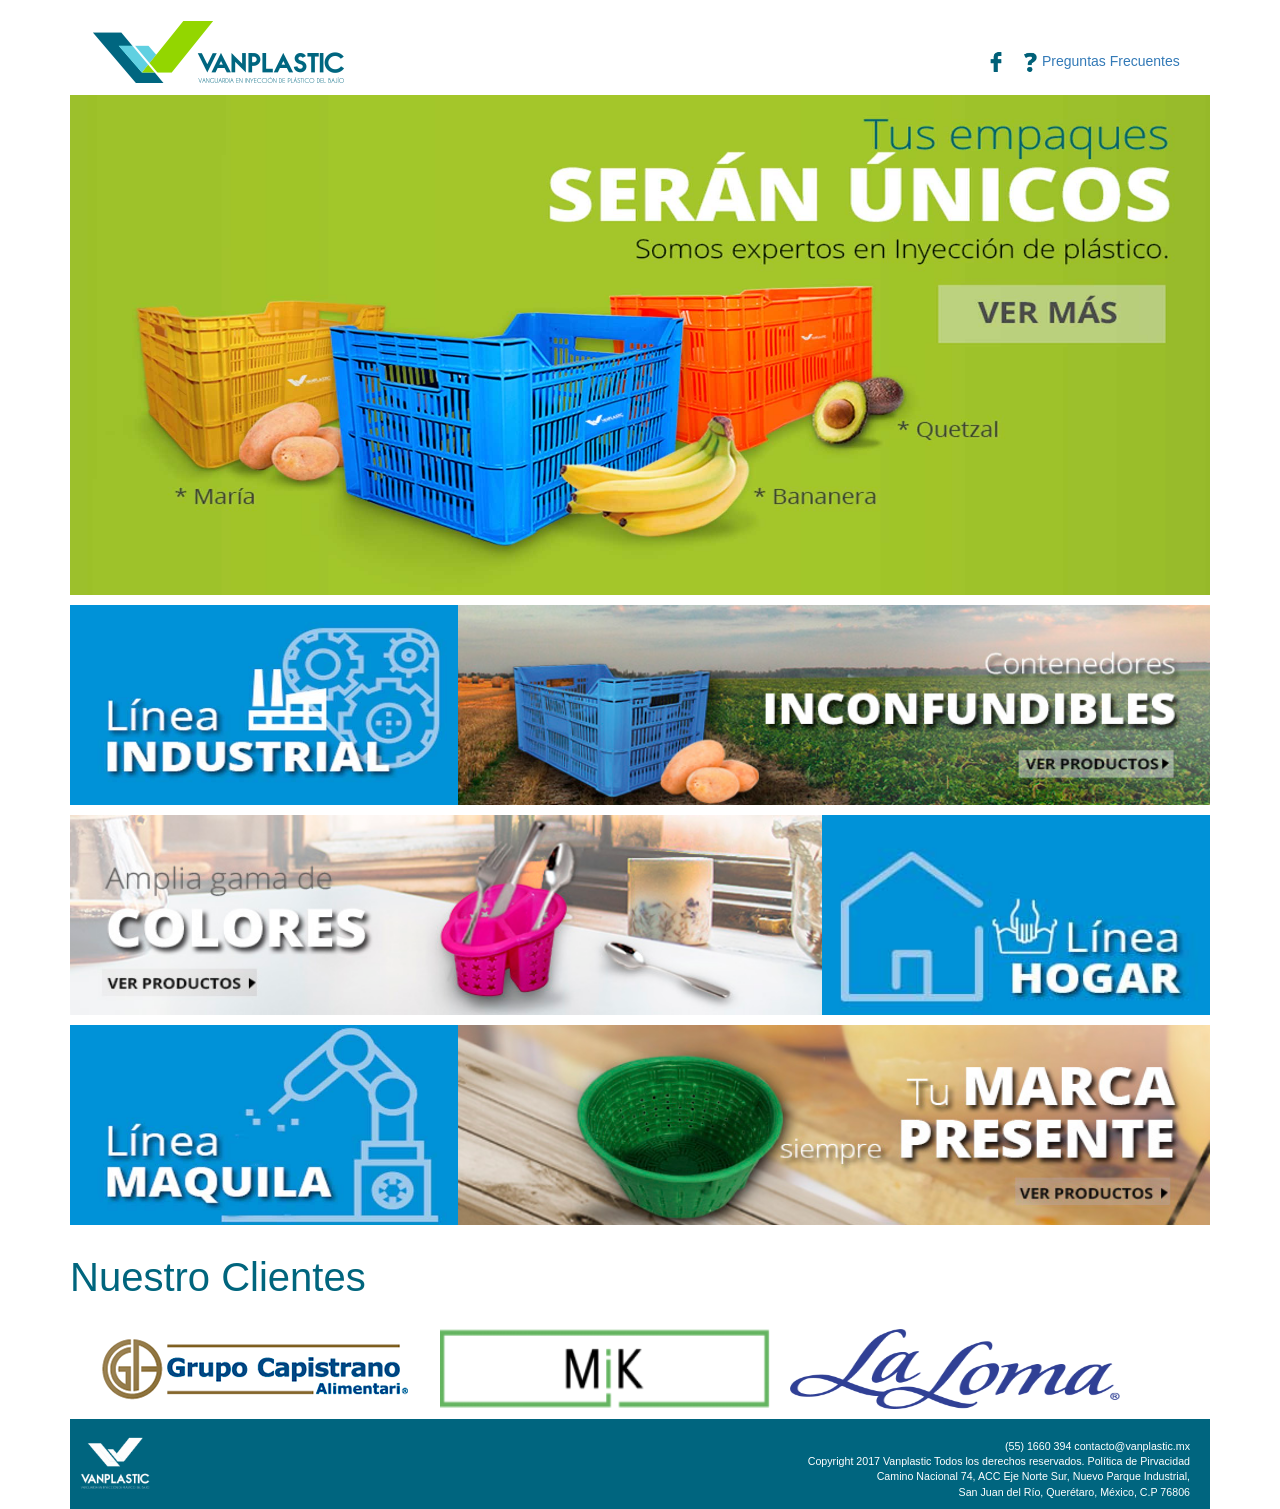
==== site-vanplastic/index.html @ fbc30796 "Add files via upload Boiler Plate" ====
<!DOCTYPE html>
<html>

    <head>
        <meta charset="utf-8">
        <meta http-equiv="X-UA-Compatible" content="IE=edge">
        <title>Vanplastic</title>
        <meta name="viewport" content="width=device-width, initial-scale=1">
        <meta name="description" content="Expertos en Inyección de Plástico Polietileno de Alta Densidad">
        <link rel="icon" type="img/favicon.png" href="img/favicon.png"/>
        <!--Colocar el favicon en tu directorio raíz -->
        
        <link rel="stylesheet" href="css/normalize.css">
        <link rel="stylesheet" href="css/bootstrap.css">
        <link rel="stylesheet" href="css/main.css">
        <!--<script src="js/vendor/modernizr-2.8.3.min.js"></script>-->
    </head>
    <body>      
      <!--contenido de tu página-->
      <div class="container">
        <section class="header row">
            <article class="col-xs-12 col-sm-12 col-md-12 col-lg-12">
            <header>
            <nav class="menu">
                <figure class="logo"><a href="#"><img src="img/logotipo.png"alt="logotipo" class="vanplastic"></a></figure>
                <div class="redes"><a href="https://www.facebook.com/VanPlastic-244243679410618/"><img src="img/facebook.png" alt="facebook" class="face"><a href="#"><img src="img/preguntas.png" alt="Preguntas" class="preguntas">Preguntas Frecuentes</a></div>
                   <!-- <ul>
                        <li>Inicio</li>
                        <li>Productos</li>
                        <li>Nosotros</li>
                        <li>Pedido</li>
                        <li>Catálogo</li>
                    </ul>   -->
            
            </nav> 
            </header>
          </article>
        </section>
    </div>

    <div class="container">
       <section class="main row">
            <article class="col-xs-12 col-sm-12 col-md-12 col-lg-12">
        <main>
            <figure class="banner"><a href="#"><img src="img/banner1.jpg"alt="Banner1" class="uno"></a></figure>
            <section class="industrial">
                <figure class="iconindustrial"><a href="#"><img src="img/unoindustrial.jpg"alt="línea industrial" class="unoindustrial"></a></figure>
                <figure class="teaserindustrial"><a href="#"><img src="img/lineaindustrial.jpg"alt="Contenedores Inconfundibles" class="inconfundibles"></a></figure>
            </section>
            <section class="hogar">
                <figure class="teaserhogar"><a href="#"><img src="img/lineahogar.jpg"alt="Amplia Gama de Colores" class="colores"></a></figure>
                <figure class="iconhogar"><a href="#"><img src="img/doshogar.jpg"alt="línea hogar" class="doshogar"></a></figure>
            </section>
            <section class="maquila">
                <figure class="iconmaquila"><a href="#"><img src="img/unomaquila.jpg"alt="línea maquila" class="unomaquila"></figure>
                <figure class="teasermaquila"><a href="#"><img src="img/lineamaquila.jpg"alt="Tu Marca Siempre Presente" class="marca"></figure>
            </section>
            <section class="clientes">
                <h1 class="clientesuno">Nuestro Clientes</h1> 
                <figure class="capistrano"><a href="#"><img src="img/capistrano.png"alt="Logotipo Capistrano" class="logocapistrano"></figure>
                <figure class="mik"><a href="#"><img src="img/mik.png"alt="Logotipo Milk" class="logomik"></figure>
                <figure class="laloma"><a href="#"><img src="img/laloma.png"alt="Logotipo La Loma" class="logolaloma"></figure>
            </section>
        </main>
           </article>
        </section>
    </div> 

   <div class="container">
        <section class="footer row">
            <article class="col-xs-12 col-sm-12 col-md-12 col-lg-12">
                <footer>
                    <figure class="logofooter"><a href="#"><img src="img/logovertical.png"alt="Logotipo Vanplastic" class="logoblanco"></figure>
                    <nav class="contacto">(55) 1660 394 contacto@vanplastic.mx<br> Copyright 2017 Vanplastic Todos los derechos reservados. Política de Pirvacidad <br> Camino Nacional 74, ACC Eje Norte Sur, Nuevo Parque Industrial,<br> San Juan del Río, Querétaro, México, C.P 76806 </nav>
                 </footer>
            </article>
        </section>     
     </div>      
        <script src="https://code.jquery.com/jquery-1.12.0.min.js"></script>
        <script>window.jQuery || document.write('<script src="js/vendor/jquery-1.12.0.min.js"><\/script>')</script>
        <script src="js/bootstrap.min.js"></script>
        <script src="js/plugins.js"></script>
        <script src="js/main.js"></script>
 
        <!-- Google Analytics. -->
        <script>
            (function(b,o,i,l,e,r){b.GoogleAnalyticsObject=l;b[l]||(b[l]=
            function(){(b[l].q=b[l].q||[]).push(arguments)});b[l].l=+new Date;
            e=o.createElement(i);r=o.getElementsByTagName(i)[0];
            e.src='https://www.google-analytics.com/analytics.js';
            r.parentNode.insertBefore(e,r)}(window,document,'script','ga'));
            ga('create','UA-XXXXX-X','auto');ga('send','pageview');
        </script>
    </body>
</html>
---- site-vanplastic/css/main.css ----
/*General a lo particular*/
*{
    margin:0;
   padding:0;
}
header,main, figure,nav,section,article,footer{
    display:block;
}
/*Tipografias*/
@font-face{
    font-family:OpenSans, Arial, Helvetica, sans-serif;
    src:url(fonts/OpenSans-Regular.ttf)
}
/*Contenedores*/
/*Maquetado para Escritorio 1024px*/
body{
  margin:0 auto;  
}

header{

}
    .menu{
        width:100%;
        height:75px;
        background-color:#fff;
        padding:20px 20px 20px 20px;
        margin:0;
    }
        .logo{
            width:34%;
            height:75px;
            background-color:#fff;
            padding:0;
            margin:0;
            float:left;
        }
            
            .vanplastic{
                width:256px;
                height:64px;
                background-color:#fff;
                padding:0;
                margin:0;
                float:left;
            }
            /*Para movil el logotipo no respeta el responsive*/
        .redes{
            width:66%;
            height:75px;
            background-color:#fff;
            padding:0;
            margin:0;
            float:left;
        }
            .face{
                width:24px;
                height:24px;
                padding:0;
                margin:30px 10px 10px 520px;
                float:left;
            }
            .preguntas{
                width:24px;
                height:24px;
                padding:0;
                margin:30px 0px;
                font-size:16pt;
                text-decoration:none;
                color:#00657f;	
            }


main{
}
    .banner{
        width:100%;
        height:500px;
        background-color:#fff;
        padding:0;
        margin:0 0 10px;
    }

    .uno{
        width:100%;
        height:500px;    
    }

    .industrial{

    }
        .iconindustrial{
            width:34%;
            height:200px;
            background-color:#d5d2df;
            padding:0;
            margin:0 0 10px;
            float:left;
        }

        .unoindustrial{
            width:100%;
            height:200px;
            background-color:#d5d2df;
            padding:0;
            margin:0 0 10px;
        }

        .teaserindustrial{
            width:66%;
            height:200px;
            background-color:#ff6666;
            padding:0;
            margin:0 0 10px;
            float:left;
        }
        .inconfundibles{
            width:100%;
            height:200px;
            background-color:#ff6666;
            padding:0;
            margin:0 0 10px;
            float:left;
        }

    .hogar{

    }
        .teaserhogar{
            width:66%;
            height:200px;
            background-color:#ff8888;
            padding:0;
            margin:0 0 10px;
            float:left;
        }

        .colores{
            width:100%;
            height:200px;
            background-color:#ff6666;
            padding:0;
            margin:0 0 10px;
            float:left;
        }
        .iconhogar{
            width:34%;
            height:200px;
            background-color:#d5d2df;
            padding:0;
            margin:0 0 10px;
            float:left;
        }

        .doshogar{
            width:100%;
            height:200px; 
            padding:0;
            margin:0 0 10px; 
        }

    .maquila{
        
    }
        .iconmaquila{
            width:34%;
            height:200px;
            background-color:#d5d2df;
            padding:0;
            margin:0 0 10px;
            float:left;
        }

        .unomaquila{
            width:100%;
            height:200px;
        }
        .teasermaquila{
            width:66%;
            height:200px;
            background-color:#ff6666;
            padding:0;
            margin:0 0 10px;
            float:left;
        }
         .marca{
            width:100%;
            height:200px;
            background-color:#ff6666;
            padding:0;
            margin:0 0 10px;
            float:left;

         }

    .clientes{
        width:100%;
        height:184px;
        background-color:#fff;
        padding:0;
        margin:0;
        float:left;

    }
        .capistrano{
            width:330px;
            height:80px;
            background-color:#fff;
            padding:0;
            margin:10px 10px 10px 10px;
            float:left;
        }
            .logocapistrano{
                width:330px;
                height:80px;
                background-color:#fff;
                padding:0;
                margin:10px 10px 10px 10px;
                float:left;

            }
        .mik{
            width:330px;
            height:80px;
            background-color:#fff;
            padding:0;
            margin:10px 10px 10px 10px;
            float:left;
        }
            .logomik{
                width:330px;
                height:80px;
                background-color:#fff;
                padding:0;
                margin:10px 10px 10px 10px;
                float:left;
            }

        .laloma{
            width:330px;
            height:80px;
            background-color:#fff;
            padding:0;
            margin:10px 10px 10px 10px;
            float:left;
        }

            .logolaloma{
                width:330px;
                height:80px;
                background-color:#fff;
                padding:0;
                margin:10px 10px 10px 10px;
                float:left;
            }

footer{
    width:100%;
    height:90px;
    background-color:#00657f;
    padding:0;
    margin:0;
    float:left;
}
    .logofooter{
        width:auto;
        height:44px;
        padding:0;
        margin:0;
        float:left;
    }

    .logoblanco{
        width:auto;
        height:70px;
        padding:0px;
        margin:10px;
        float:left;
    }

    .contacto{
        font:OpenSans-Regular;
		font-size:8pt;
		text-align:right;	
        color:#fff;
        margin: 20px 20px 20px 20px;
    }


/*Contenido*/
.clientesuno{
    font:OpenSans-Bold;
    font-size:30pt;
    text-align:left;
    color:#00657d;
}


/*Menu*/

/*NOTAS EXTRASMedia Queries Responsive
320px (Custom Iphone Retina)
480px (Small Devices, Phones)
768px (Small Devices, Tablets)
992px (Medium Devices, Desktops)
1200px (Large Devices, Wide Screens) */
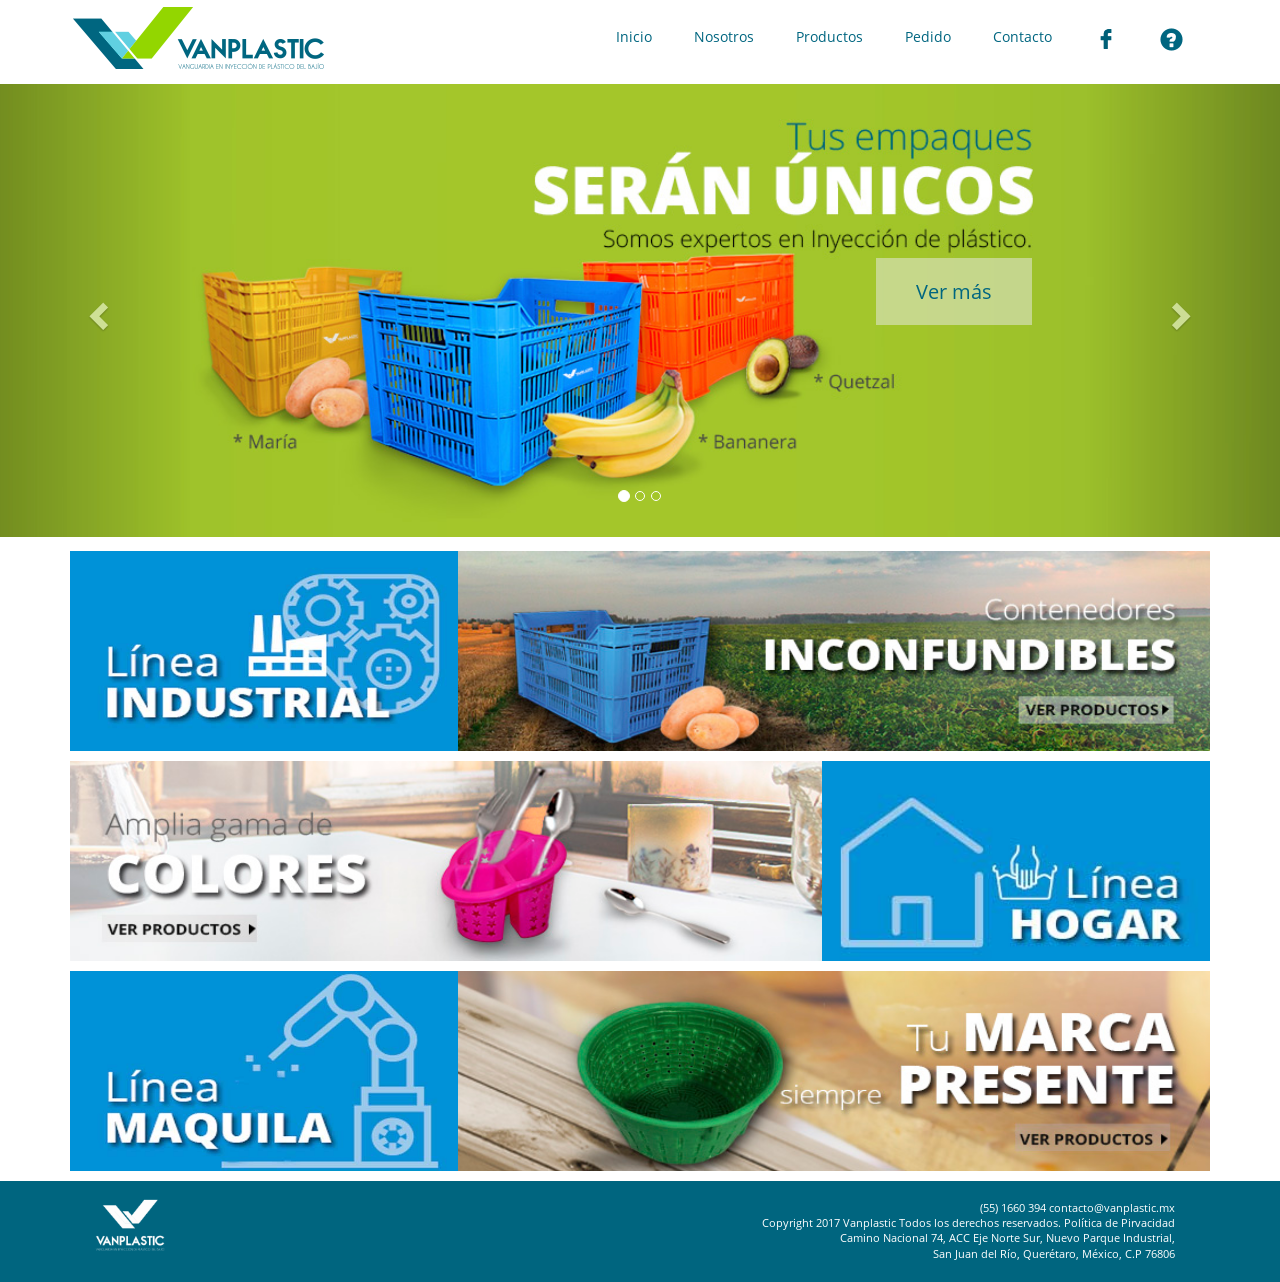
==== commit 2face64e: "cambios etapa 1 ajustes header" ====
--- a/site-vanplastic/index.html
+++ b/site-vanplastic/index.html
@@ -16,71 +16,116 @@
         <!--<script src="js/vendor/modernizr-2.8.3.min.js"></script>-->
     </head>
     <body>      
-      <!--contenido de tu página-->
-      <div class="container">
-        <section class="header row">
-            <article class="col-xs-12 col-sm-12 col-md-12 col-lg-12">
-            <header>
-            <nav class="menu">
-                <figure class="logo"><a href="#"><img src="img/logotipo.png"alt="logotipo" class="vanplastic"></a></figure>
-                <div class="redes"><a href="https://www.facebook.com/VanPlastic-244243679410618/"><img src="img/facebook.png" alt="facebook" class="face"><a href="#"><img src="img/preguntas.png" alt="Preguntas" class="preguntas">Preguntas Frecuentes</a></div>
-                   <!-- <ul>
+      <header>
+            <nav class="navbar navbar-default navbar-fixed-top menu ">
+             <div class="container">
+                <figure class="navbar-header logo">
+                    <a href="#"><img src="img/logotipo.png" alt="logotipo" class="vanplastic"></a>
+                </figure>
+                <ul class="nav navbar-nav navbar-right">
                         <li>Inicio</li>
+                        <li>Nosotros</li>
                         <li>Productos</li>
-                        <li>Nosotros</li>
                         <li>Pedido</li>
-                        <li>Catálogo</li>
-                    </ul>   -->
-            
+                        <li>Contacto</li>
+                        <li><a class="face" href="https://www.facebook.com/VanPlastic-244243679410618/"><img src="img/facebook.png" alt="facebook" ></a></li>
+                        <li><a href="#" class="faqs"><i class="glyphicon glyphicon-question-sign"></i></a></li>
+                    </ul> 
+                
+                   
+            </div>
             </nav> 
             </header>
-          </article>
-        </section>
-    </div>
+      <!--contenido de tu página-->
+      <main class="main">
+          <div id="carousel-example-generic" class="carousel slide" data-ride="carousel">
+            <!-- Indicators -->
+                <ol class="carousel-indicators">
+                 <li data-target="#carousel-example-generic" data-slide-to="0" class="active"></li>
+                 <li data-target="#carousel-example-generic" data-slide-to="1"></li>
+                 <li data-target="#carousel-example-generic" data-slide-to="2"></li>
+                </ol>
 
-    <div class="container">
-       <section class="main row">
+            <!-- Wrapper for slides -->
+                <div class="carousel-inner" role="listbox">
+                <div class="item active">
+                    <img src="img/banner1.jpg" alt="...">
+                    <div class="carousel-caption">
+                    <a href="vermas">Ver más</a>
+                    </div>
+                </div>
+                <div class="item">
+                <img src="img/banner1.jpg" alt="...">
+                <div class="carousel-caption">
+                 <a href="vermas">Ver más</a>
+                </div>
+                </div>
+                </div>
+
+  <!-- Controls -->
+  <a class="left carousel-control" href="#carousel-example-generic" role="button" data-slide="prev">
+    <span class="glyphicon glyphicon-chevron-left" aria-hidden="true"></span>
+    <span class="sr-only">Previous</span>
+  </a>
+  <a class="right carousel-control" href="#carousel-example-generic" role="button" data-slide="next">
+    <span class="glyphicon glyphicon-chevron-right" aria-hidden="true"></span>
+    <span class="sr-only">Next</span>
+  </a>
+</div>
+     
+    
+
+    <div class="container main2">
+       <section class=" row">
             <article class="col-xs-12 col-sm-12 col-md-12 col-lg-12">
-        <main>
-            <figure class="banner"><a href="#"><img src="img/banner1.jpg"alt="Banner1" class="uno"></a></figure>
+       
+            
             <section class="industrial">
-                <figure class="iconindustrial"><a href="#"><img src="img/unoindustrial.jpg"alt="línea industrial" class="unoindustrial"></a></figure>
-                <figure class="teaserindustrial"><a href="#"><img src="img/lineaindustrial.jpg"alt="Contenedores Inconfundibles" class="inconfundibles"></a></figure>
+                <figure class="iconindustrial"><a href="#"><img src="img/unoindustrial.jpg" alt="línea industrial" class="unoindustrial"></a></figure>
+                <figure class="teaserindustrial"><a href="#"><img src="img/lineaindustrial.jpg" alt="Contenedores Inconfundibles" class="inconfundibles"></a></figure>
             </section>
             <section class="hogar">
-                <figure class="teaserhogar"><a href="#"><img src="img/lineahogar.jpg"alt="Amplia Gama de Colores" class="colores"></a></figure>
-                <figure class="iconhogar"><a href="#"><img src="img/doshogar.jpg"alt="línea hogar" class="doshogar"></a></figure>
+                <figure class="teaserhogar"><a href="#"><img src="img/lineahogar.jpg" alt="Amplia Gama de Colores" class="colores"></a></figure>
+                <figure class="iconhogar"><a href="#"><img src="img/doshogar.jpg" alt="línea hogar" class="doshogar"></a></figure>
             </section>
             <section class="maquila">
-                <figure class="iconmaquila"><a href="#"><img src="img/unomaquila.jpg"alt="línea maquila" class="unomaquila"></figure>
-                <figure class="teasermaquila"><a href="#"><img src="img/lineamaquila.jpg"alt="Tu Marca Siempre Presente" class="marca"></figure>
+                <figure class="iconmaquila"><a href="#"><img src="img/unomaquila.jpg" alt="línea maquila" class="unomaquila"></figure>
+                <figure class="teasermaquila"><a href="#"><img src="img/lineamaquila.jpg" alt="Tu Marca Siempre Presente" class="marca"></a></figure>
             </section>
-            <section class="clientes">
-                <h1 class="clientesuno">Nuestro Clientes</h1> 
-                <figure class="capistrano"><a href="#"><img src="img/capistrano.png"alt="Logotipo Capistrano" class="logocapistrano"></figure>
-                <figure class="mik"><a href="#"><img src="img/mik.png"alt="Logotipo Milk" class="logomik"></figure>
-                <figure class="laloma"><a href="#"><img src="img/laloma.png"alt="Logotipo La Loma" class="logolaloma"></figure>
-            </section>
-        </main>
+            <!--section class="clientes">
+                <h1 class="clientesuno">Nuestros Clientes</h1> 
+                <figure class="capistrano"><a href="#"><img src="img/capistrano.png" alt="Logotipo Capistrano" class="logocapistrano"></figure>
+                <figure class="mik"><a href="#"><img src="img/mik.png" alt="Logotipo Milk" class="logomik"></figure>
+                <figure class="laloma"><a href="#"><img src="img/laloma.png" alt="Logotipo La Loma" class="logolaloma"></a></figure>
+            </section-->
+
+            
+      
            </article>
         </section>
     </div> 
-
-   <div class="container">
-        <section class="footer row">
+  </main>
+   <footer class="footer row">
+    <section class="container">
             <article class="col-xs-12 col-sm-12 col-md-12 col-lg-12">
-                <footer>
-                    <figure class="logofooter"><a href="#"><img src="img/logovertical.png"alt="Logotipo Vanplastic" class="logoblanco"></figure>
+                <a href="#">
+                    <figure class="logofooter">
+                   
+                    <img src="img/logovertical.png" alt="Logotipo Vanplastic" class="logoblanco">
+                    
+                    </figure>
+                    </a>
                     <nav class="contacto">(55) 1660 394 contacto@vanplastic.mx<br> Copyright 2017 Vanplastic Todos los derechos reservados. Política de Pirvacidad <br> Camino Nacional 74, ACC Eje Norte Sur, Nuevo Parque Industrial,<br> San Juan del Río, Querétaro, México, C.P 76806 </nav>
-                 </footer>
+              
             </article>
-        </section>     
-     </div>      
+            </section>
+        </footer>     
+     
         <script src="https://code.jquery.com/jquery-1.12.0.min.js"></script>
         <script>window.jQuery || document.write('<script src="js/vendor/jquery-1.12.0.min.js"><\/script>')</script>
         <script src="js/bootstrap.min.js"></script>
-        <script src="js/plugins.js"></script>
-        <script src="js/main.js"></script>
+        <!--script src="js/plugins.js"></script>
+        <script src="js/main.js"></script-->
  
         <!-- Google Analytics. -->
         <script>
--- a/site-vanplastic/css/main.css
+++ b/site-vanplastic/css/main.css
@@ -8,13 +8,14 @@
 }
 /*Tipografias*/
 @font-face{
-    font-family:OpenSans, Arial, Helvetica, sans-serif;
-    src:url(fonts/OpenSans-Regular.ttf)
+    font-family:"OpenSans";
+    src:url("../fonts/OpenSans-Regular.ttf");
 }
 /*Contenedores*/
 /*Maquetado para Escritorio 1024px*/
 body{
   margin:0 auto;  
+  font-family: "OpenSans"
 }
 
 header{
@@ -26,23 +27,32 @@
         background-color:#fff;
         padding:20px 20px 20px 20px;
         margin:0;
+        border-bottom: none;
     }
         .logo{
-            width:34%;
-            height:75px;
-            background-color:#fff;
-            padding:0;
-            margin:0;
-            float:left;
+            width: 34%;
+    height: 75px;
+    /* background-color: #fff; */
+    padding: 0;
+    margin: 0;
+    /* float: left; */
         }
             
             .vanplastic{
-                width:256px;
-                height:64px;
-                background-color:#fff;
-                padding:0;
-                margin:0;
-                float:left;
+                  width: 256px;
+    height: 64px;
+    /* background-color: #fff; */
+    padding: 0;
+    margin: 0;
+       
+    
+            }
+            .navbar-right{
+                    margin-top: .5em;
+            }
+            .container > .navbar-header{
+                margin-top: -1em;
+                   
             }
             /*Para movil el logotipo no respeta el responsive*/
         .redes{
@@ -53,12 +63,47 @@
             margin:0;
             float:left;
         }
-            .face{
+        .carousel-inner > .item > img{
+            margin: 0 auto;
+            width: 100%
+        }
+        .carousel-caption {
+    right: 0%;
+    left: 49%;
+    padding-bottom: 15em;
+    /* color: white; */
+    /* background-color: gray; */
+}
+.carousel-caption a:hover{
+padding: 1.2em 2.2em;
+box-shadow: 4px 4px 5px #7d9b24;
+font-weight: bold;
+}
+.carousel-caption a{
+    background-color: rgba(235, 235, 235, 0.5);
+    color: #006680;
+    text-shadow: none;
+    padding: 1em 2em;
+    font-size: 2rem;
+
+}
+.carousel-caption a:hover{
+    text-decoration: none;
+}
+            .face, .faqs{
+                padding: 0px!important;
+            }
+            .faqs i{
+                    color: #006680;
+    font-size: 23px;
+            }
+
+            .face img{
                 width:24px;
                 height:24px;
                 padding:0;
-                margin:30px 10px 10px 520px;
-                float:left;
+               
+            
             }
             .preguntas{
                 width:24px;
@@ -69,9 +114,10 @@
                 text-decoration:none;
                 color:#00657f;	
             }
-
-
-main{
+            .navbar-nav > li {
+  
+    color: #006680;
+    padding-right: 3em;
 }
     .banner{
         width:100%;
@@ -80,10 +126,16 @@
         padding:0;
         margin:0 0 10px;
     }
+    .main2{
+        margin-top: 1em;
+    }
 
     .uno{
         width:100%;
         height:500px;    
+    }
+    .main{
+            margin-top: 6em;
     }
 
     .industrial{
@@ -255,12 +307,12 @@
             }
 
 footer{
-    width:100%;
-    height:90px;
-    background-color:#00657f;
-    padding:0;
-    margin:0;
-    float:left;
+  width: auto; */
+    height: 90px;
+    background-color: #00657f;
+    padding: 0;
+    margin: 0;
+    /* float: left; */
 }
     .logofooter{
         width:auto;
@@ -279,7 +331,7 @@
     }
 
     .contacto{
-        font:OpenSans-Regular;
+        font: "OpenSans-Regular";
 		font-size:8pt;
 		text-align:right;	
         color:#fff;
